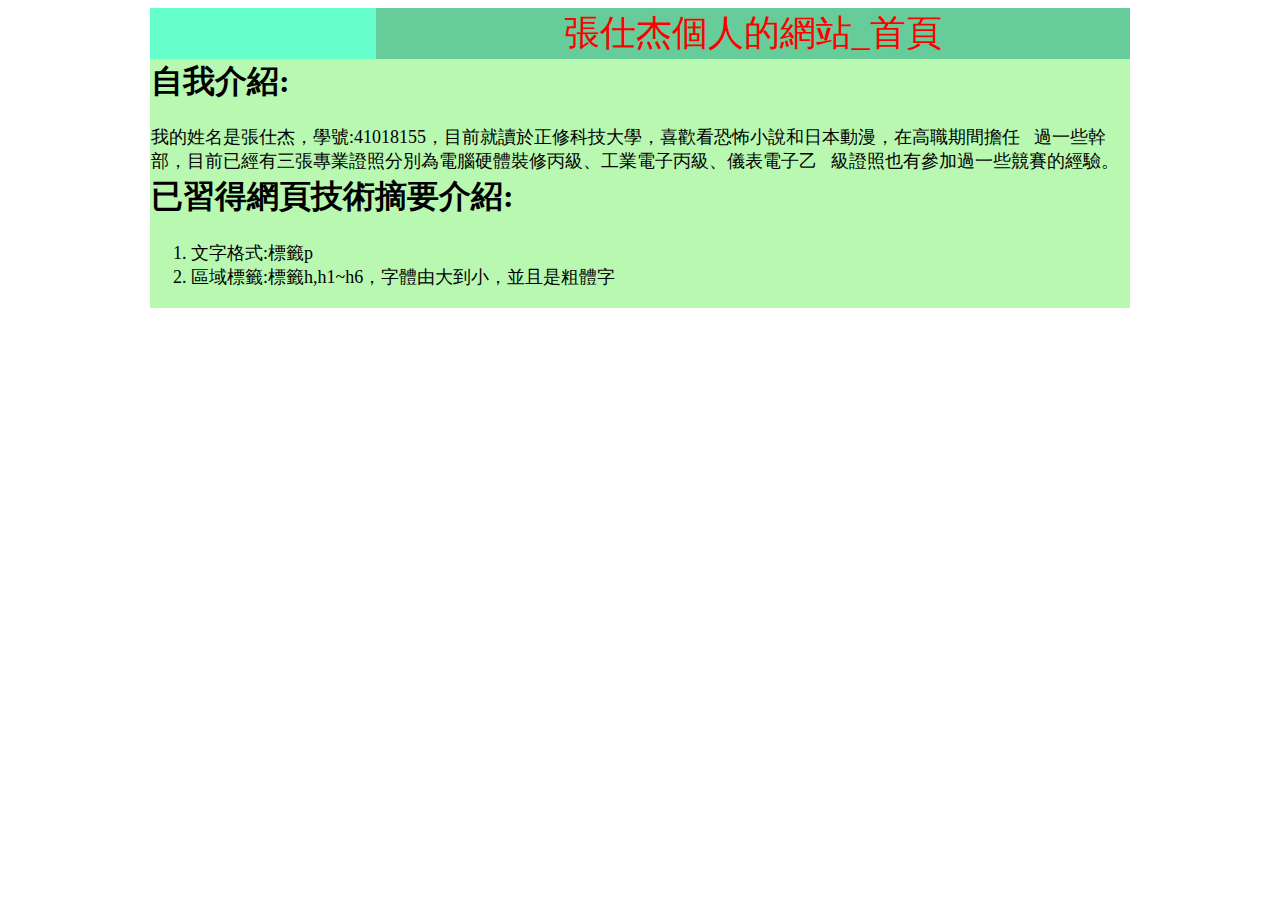
==== index.html @ f9212970 "Add files via upload" ====
﻿<html>
  <head>
    <meta charset="utf-8">
    <title>張仕杰的個人網站 - 首頁</title>
  </head>
  <body>
    <center><table width="980" border="0" cellspacing="0">
      <tr>
        <td width="200" bgcolor="#66FFCC"></td>
        <td width="673" bgcolor="#66CC99" style="font-size: 36px; color: #F00;">
	      <center>張仕杰個人的網站_首頁</center></td>
      </tr>
      <tr>
        <td bgcolor="#B9F8B1" colspan="2">
          <h1>自我介紹:</h1>
          <font size="4"><p>
            我的姓名是張仕杰，學號:41018155，目前就讀於正修科技大學，喜歡看恐怖小說和日本動漫，在高職期間擔任
            &nbsp;&nbsp;過一些幹部，目前已經有三張專業證照分別為電腦硬體裝修丙級、工業電子丙級、儀表電子乙
            &nbsp;&nbsp;級證照也有參加過一些競賽的經驗。
          </p></font>
        </td>
      </tr>
      <tr>
        <td bgcolor="#B9F8B1" colspan="2">
          <h1>已習得網頁技術摘要介紹:</h1>
          <font size="4"><p>
            <ol>
              <li>文字格式:標籤p</li>
              <li>區域標籤:標籤h,h1~h6，字體由大到小，並且是粗體字</li>
            </ol>
          </p></font>
        </td>
      </tr>
    </table></center>
  </body>
</html>
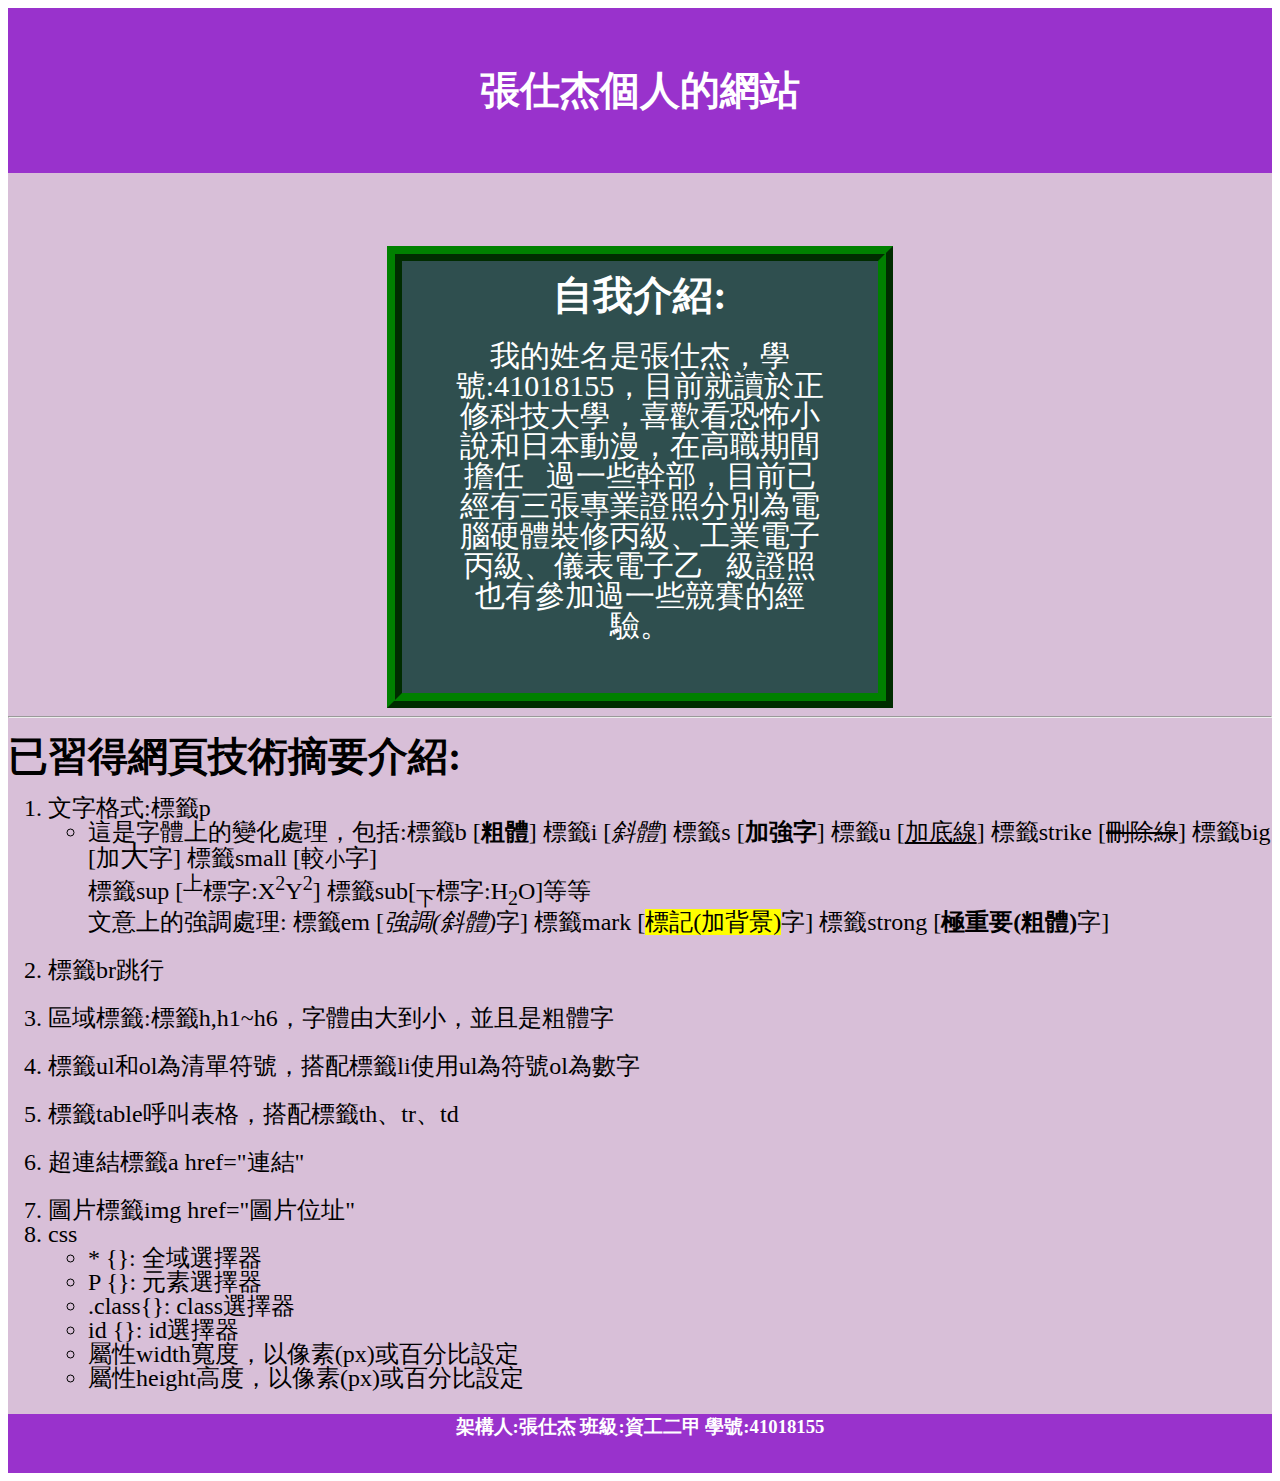
==== commit cf468ccd: "Add files via upload" ====
--- a/index.html
+++ b/index.html
@@ -1,36 +1,113 @@
-﻿<html>
+<!DOCTYPE html>
+<html>
   <head>
-    <meta charset="utf-8">
-    <title>張仕杰的個人網站 - 首頁</title>
+    <meta http-equiv="Content-Type" content="text/html; charset=UTF-8" />
+    <title>期中專題網站</title>
+	<link href="style.css" rel="stylesheet" type="text/css" />
+    <style>
+        #header{
+		    background-color: #9932CC;
+		    padding: 28px;
+	    }
+
+	    #head{
+		    color: #FFF;
+	    }
+        #header{
+		    background-color: #9932CC;
+		    padding: 28px;
+	    }
+
+	    #head{
+		    color: #FFF;
+	    }
+        #home{
+		    width:100%;
+		    height:100%;
+		    background-color: #D8BFD8;
+		    line-height: 1.5em;
+		    padding: 0px;
+		    float: right;
+	    }
+        #tittle{
+		    padding: 10px;
+		    font-size: 40px;
+		    color:black;
+	    }
+        #table1{
+		padding: 20px;
+		width: 40%;
+		border: green  4mm ridge;
+		background-color: #2F4F4F;
+		font-size: 40px;
+	    }
+
+	    #table1 th{
+		    color: white;
+	    }
+
+	    #table1 td{
+		    padding: 30px;
+		    text-align: center;
+		    color: white;
+		    font-size: 30px;
+		    line-height: 30px;
+	    }
+        h1{
+            font-size:40px;
+        }
+        #footer{
+		    padding: 15px;
+		    color: #FFF;
+		    background-color: #9932CC;
+	    }
+    </style>
   </head>
   <body>
-    <center><table width="980" border="0" cellspacing="0">
-      <tr>
-        <td width="200" bgcolor="#66FFCC"></td>
-        <td width="673" bgcolor="#66CC99" style="font-size: 36px; color: #F00;">
-	      <center>張仕杰個人的網站_首頁</center></td>
-      </tr>
-      <tr>
-        <td bgcolor="#B9F8B1" colspan="2">
-          <h1>自我介紹:</h1>
-          <font size="4"><p>
-            我的姓名是張仕杰，學號:41018155，目前就讀於正修科技大學，喜歡看恐怖小說和日本動漫，在高職期間擔任
+	<header id="header">
+		<h1 id="head"><center>張仕杰個人的網站</center></h1>
+	</header>
+    <section id="home">
+        <h1 id="tittle"></h1>
+        <table id="table1" align="center">
+          <th>自我介紹:</th>
+          <tr><td>我的姓名是張仕杰，學號:41018155，目前就讀於正修科技大學，喜歡看恐怖小說和日本動漫，在高職期間擔任
             &nbsp;&nbsp;過一些幹部，目前已經有三張專業證照分別為電腦硬體裝修丙級、工業電子丙級、儀表電子乙
-            &nbsp;&nbsp;級證照也有參加過一些競賽的經驗。
-          </p></font>
-        </td>
-      </tr>
-      <tr>
-        <td bgcolor="#B9F8B1" colspan="2">
-          <h1>已習得網頁技術摘要介紹:</h1>
-          <font size="4"><p>
-            <ol>
-              <li>文字格式:標籤p</li>
-              <li>區域標籤:標籤h,h1~h6，字體由大到小，並且是粗體字</li>
-            </ol>
-          </p></font>
-        </td>
-      </tr>
-    </table></center>
-  </body>
+            &nbsp;&nbsp;級證照也有參加過一些競賽的經驗。</td></tr>
+        </table>
+        <hr>
+        <h1>已習得網頁技術摘要介紹:</h1>
+        <font size="5px">
+        <ol>
+            <li>文字格式:標籤p</li>
+            <ul>
+                <li>這是字體上的變化處理，包括:標籤b [<b>粗體</b>] 標籤i [<i>斜體</i>] 標籤s [<strong>加強字</strong>]
+                    標籤u [<u>加底線</u>] 標籤strike [<strike>刪除線</strike>] 標籤big [加<big>大</big>字]
+                    標籤small [較<small>小</small>字] <br>
+                    標籤sup [<sup>上</sup>標字:X<sup>2</sup>Y<sup>2</sup>] 標籤sub[<sub>下</sub>標字:H<sub>2</sub>O]等等<br>
+                    文意上的強調處理: 標籤em [<em>強調(斜體)</em>字] 標籤mark [<mark>標記(加背景)</mark>字]
+                    標籤strong [<strong>極重要(粗體)</strong>字]<br></li><br>
+            </ul>
+            <li>標籤br跳行</li><br>
+            <li>區域標籤:標籤h,h1~h6，字體由大到小，並且是粗體字</li><br>
+            <li>標籤ul和ol為清單符號，搭配標籤li使用ul為符號ol為數字</li><br>
+            <li>標籤table呼叫表格，搭配標籤th、tr、td</li><br>
+            <li>超連結標籤a href="連結"</li><br>
+            <li>圖片標籤img href="圖片位址"</li>
+            <li>css</li>
+                <ul>
+                    <li>* {}: 全域選擇器</li>
+                    <li>P {}: 元素選擇器</li>
+                    <li>.class{}: class選擇器</li>
+                    <li>id {}: id選擇器</li>
+                    <li>屬性width寬度，以像素(px)或百分比設定</li>
+                    <li>屬性height高度，以像素(px)或百分比設定</li>
+                </ul>
+          </ol>
+        </font>
+    </section>
+    <footer id="footer">
+		<center><h3>架構人:張仕杰 班級:資工二甲 學號:41018155</h3></center>
+	</footer>
+ </body>
 </html>